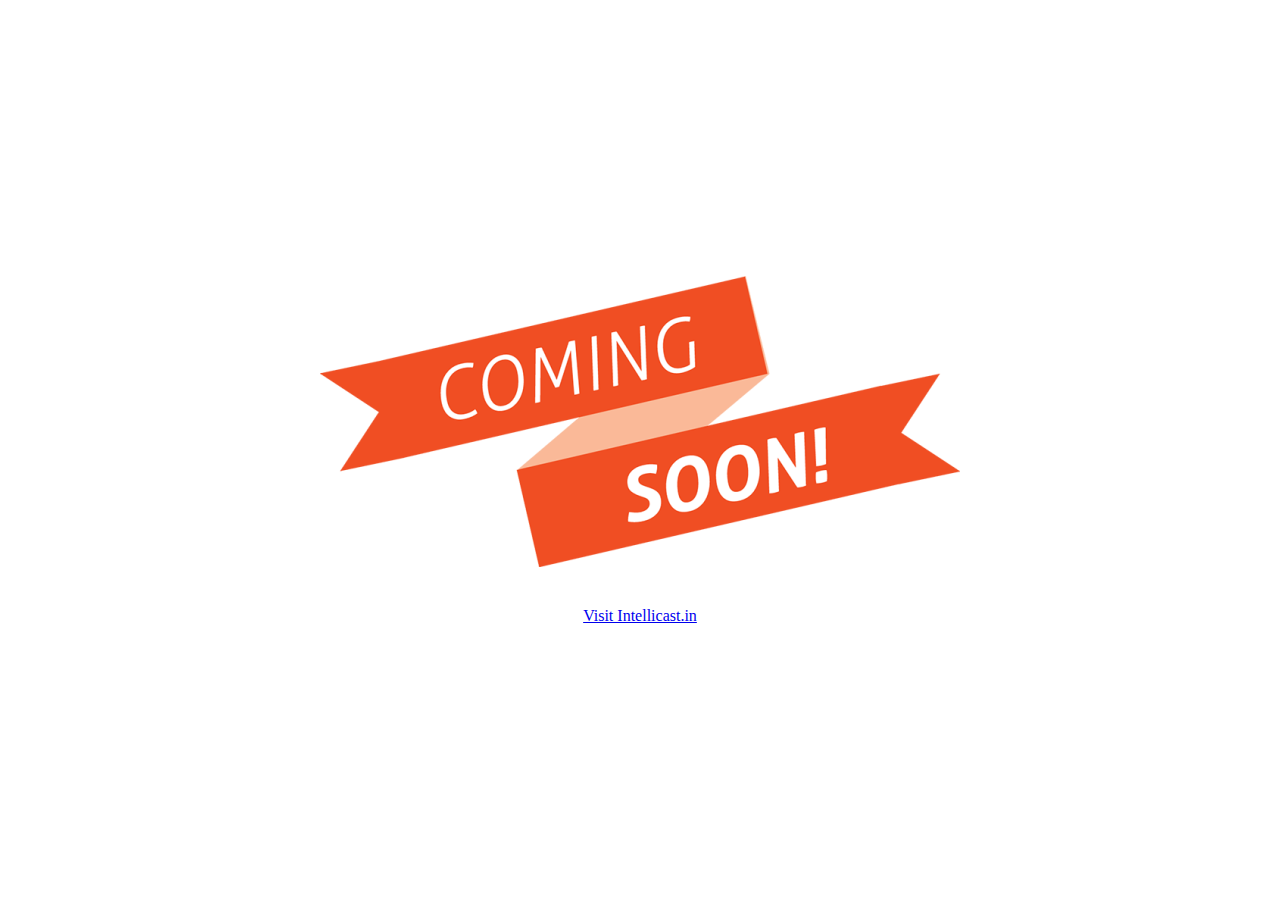
==== comingsoon.html @ 87743bfc "rename files" ====
<!DOCTYPE html>
<html>
<head>
<title>Veract Consultancy - Coming Soon!</title>
<style>
html, body, #wrapper {
   height:100%;
   width: 100%;
   margin: 0;
   padding: 0;
   border: 0;
}
#wrapper td {
   vertical-align: middle;
   text-align: center;
}
</style>
</head>
<body>
   <table id="wrapper">
      <tr>
         <td><img src="img/comingsoon.png" alt="Veract Consuntancy. Coming Soon!" /><br/><br/><br/><a href="https://www.intellicast.in">Visit Intellicast.in</a></td>
      </tr>
   </table>
</body>
</html>
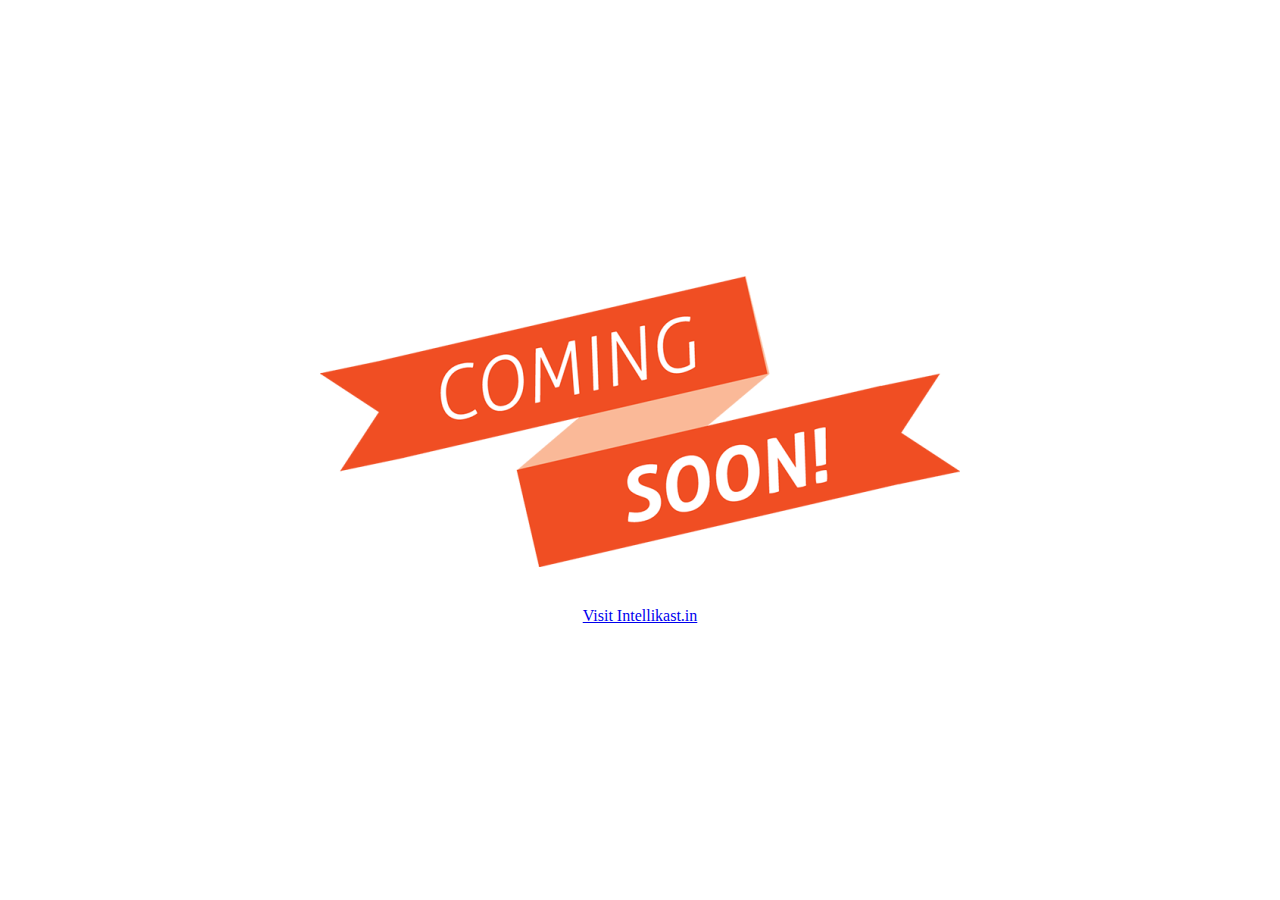
==== commit 21b1d871: "intellicast to intellikast" ====
--- a/comingsoon.html
+++ b/comingsoon.html
@@ -19,7 +19,7 @@
 <body>
    <table id="wrapper">
       <tr>
-         <td><img src="img/comingsoon.png" alt="Veract Consuntancy. Coming Soon!" /><br/><br/><br/><a href="https://www.intellicast.in">Visit Intellicast.in</a></td>
+         <td><img src="img/comingsoon.png" alt="Veract Consuntancy. Coming Soon!" /><br/><br/><br/><a href="https://www.intellikast.in">Visit Intellikast.in</a></td>
       </tr>
    </table>
 </body>
